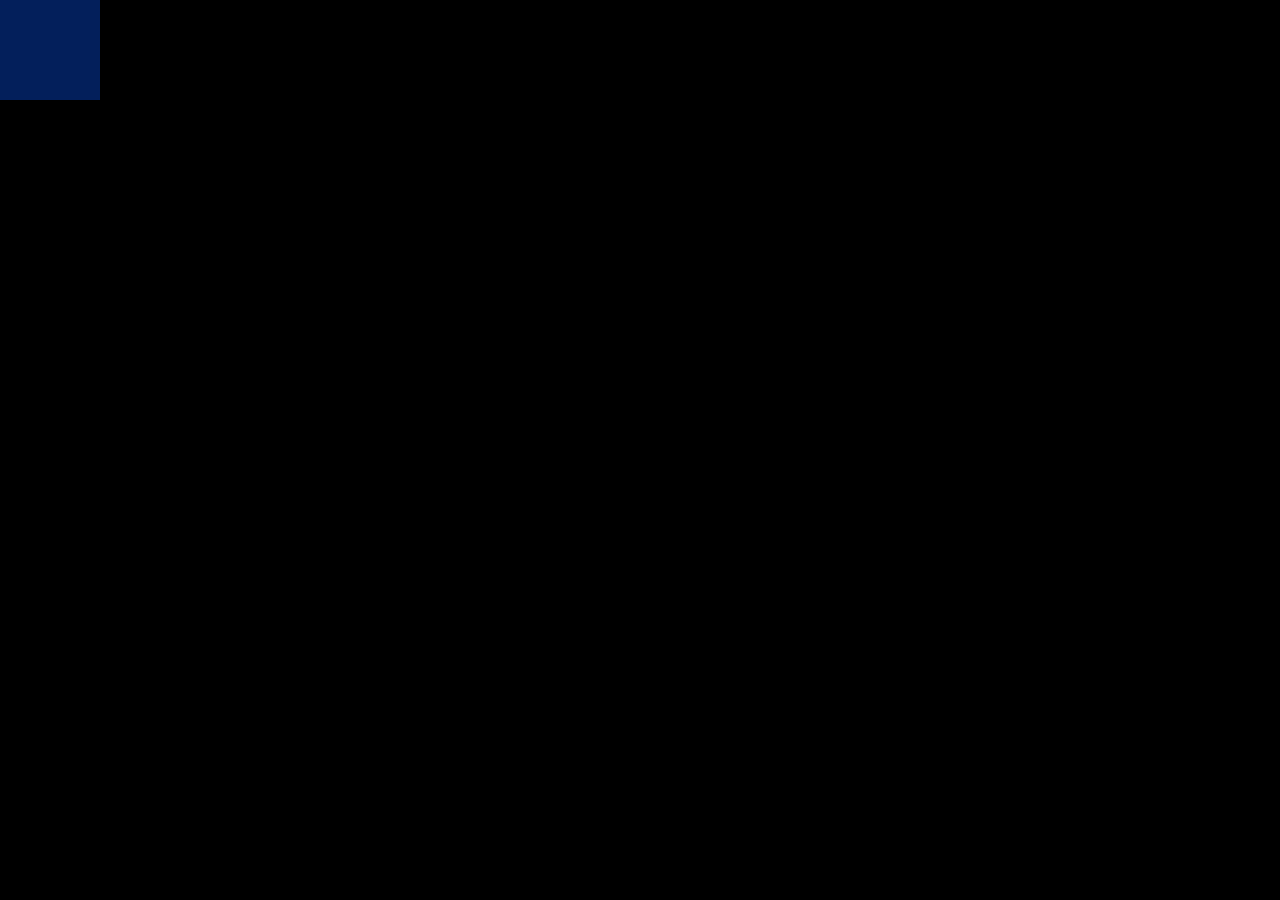
==== DragableElement_rxjs/index.html @ 447d6d19 "fix: touch and move on the document not trigger the subsciber, using concatMapTo" ====
<!DOCTYPE html>
<html>
  <head>
    <meta charset="utf-8">
    <meta name="viewport" content="width=device-width">
    <title>DragableElement_rxjs</title>
    <link href="style.css" rel="stylesheet" type="text/css" />
  </head>
  <body>

    <div class='dragable'></div>  <!-- script and script import -->
    <script src="https://cdnjs.cloudflare.com/ajax/libs/ramda/0.27.1/ramda.min.js"></script>
<script src="https://cdnjs.cloudflare.com/ajax/libs/rxjs/7.4.0/rxjs.umd.min.js"></script>
<script src="script.js"></script>
  </body>
</html>
---- DragableElement_rxjs/style.css ----
body {
  background: black;
}

.dragable {  
  height: 100px;  
  width: 100px;  
  background: #031f5b;  
  position: absolute; 
  top: 0px; 
  left: 0px; 
}
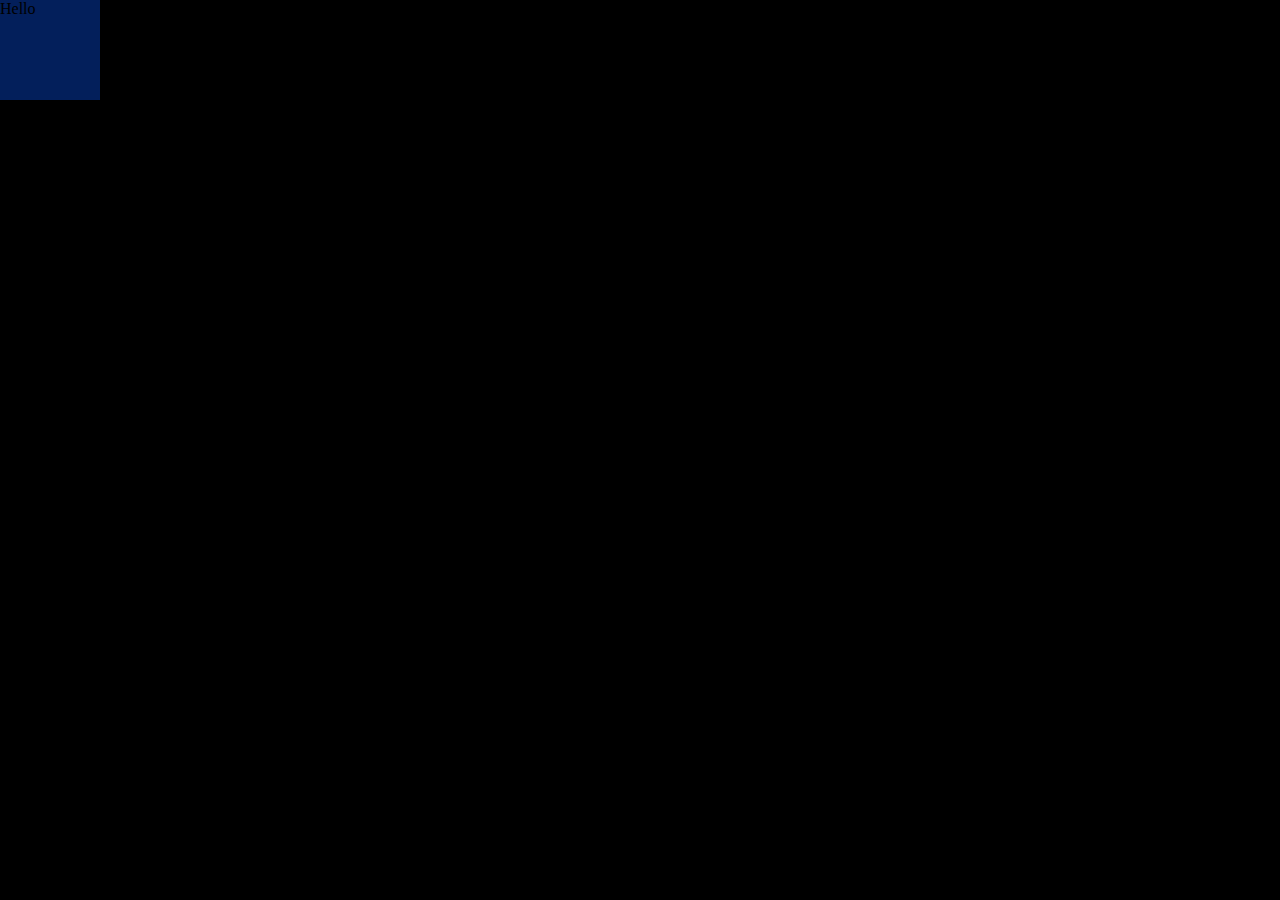
==== commit 4a9c8ed2: "test: test desktop work with phone" ====
--- a/DragableElement_rxjs/index.html
+++ b/DragableElement_rxjs/index.html
@@ -8,7 +8,7 @@
   </head>
   <body>
 
-    <div class='dragable'></div>  <!-- script and script import -->
+    <div class='dragable'>Hello</div>  <!-- script and script import -->
     <script src="https://cdnjs.cloudflare.com/ajax/libs/ramda/0.27.1/ramda.min.js"></script>
 <script src="https://cdnjs.cloudflare.com/ajax/libs/rxjs/7.4.0/rxjs.umd.min.js"></script>
 <script src="script.js"></script>
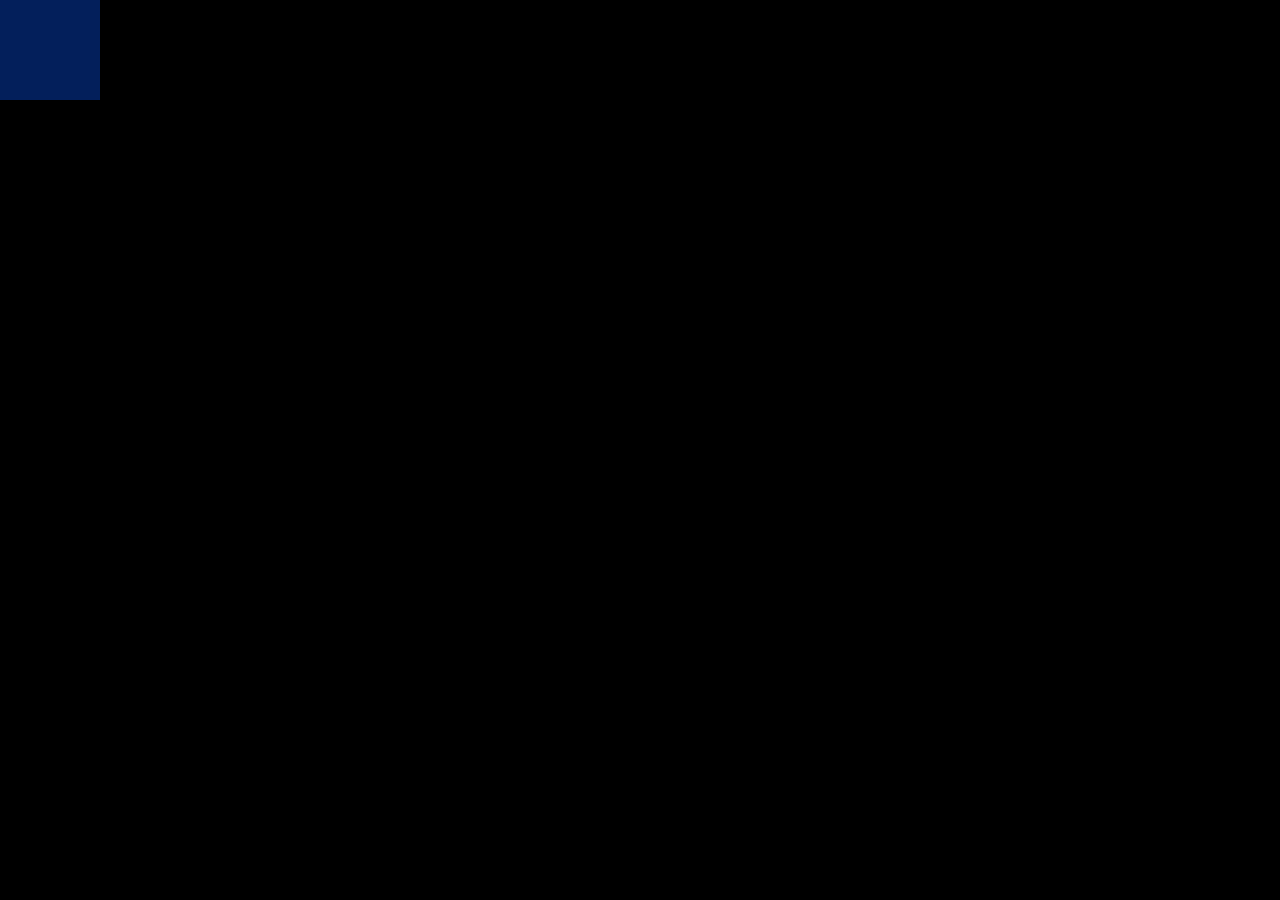
==== commit 612ebf03: "test: test success!" ====
--- a/DragableElement_rxjs/index.html
+++ b/DragableElement_rxjs/index.html
@@ -8,7 +8,7 @@
   </head>
   <body>
 
-    <div class='dragable'>Hello</div>  <!-- script and script import -->
+    <div class='dragable'></div>  <!-- script and script import -->
     <script src="https://cdnjs.cloudflare.com/ajax/libs/ramda/0.27.1/ramda.min.js"></script>
 <script src="https://cdnjs.cloudflare.com/ajax/libs/rxjs/7.4.0/rxjs.umd.min.js"></script>
 <script src="script.js"></script>
